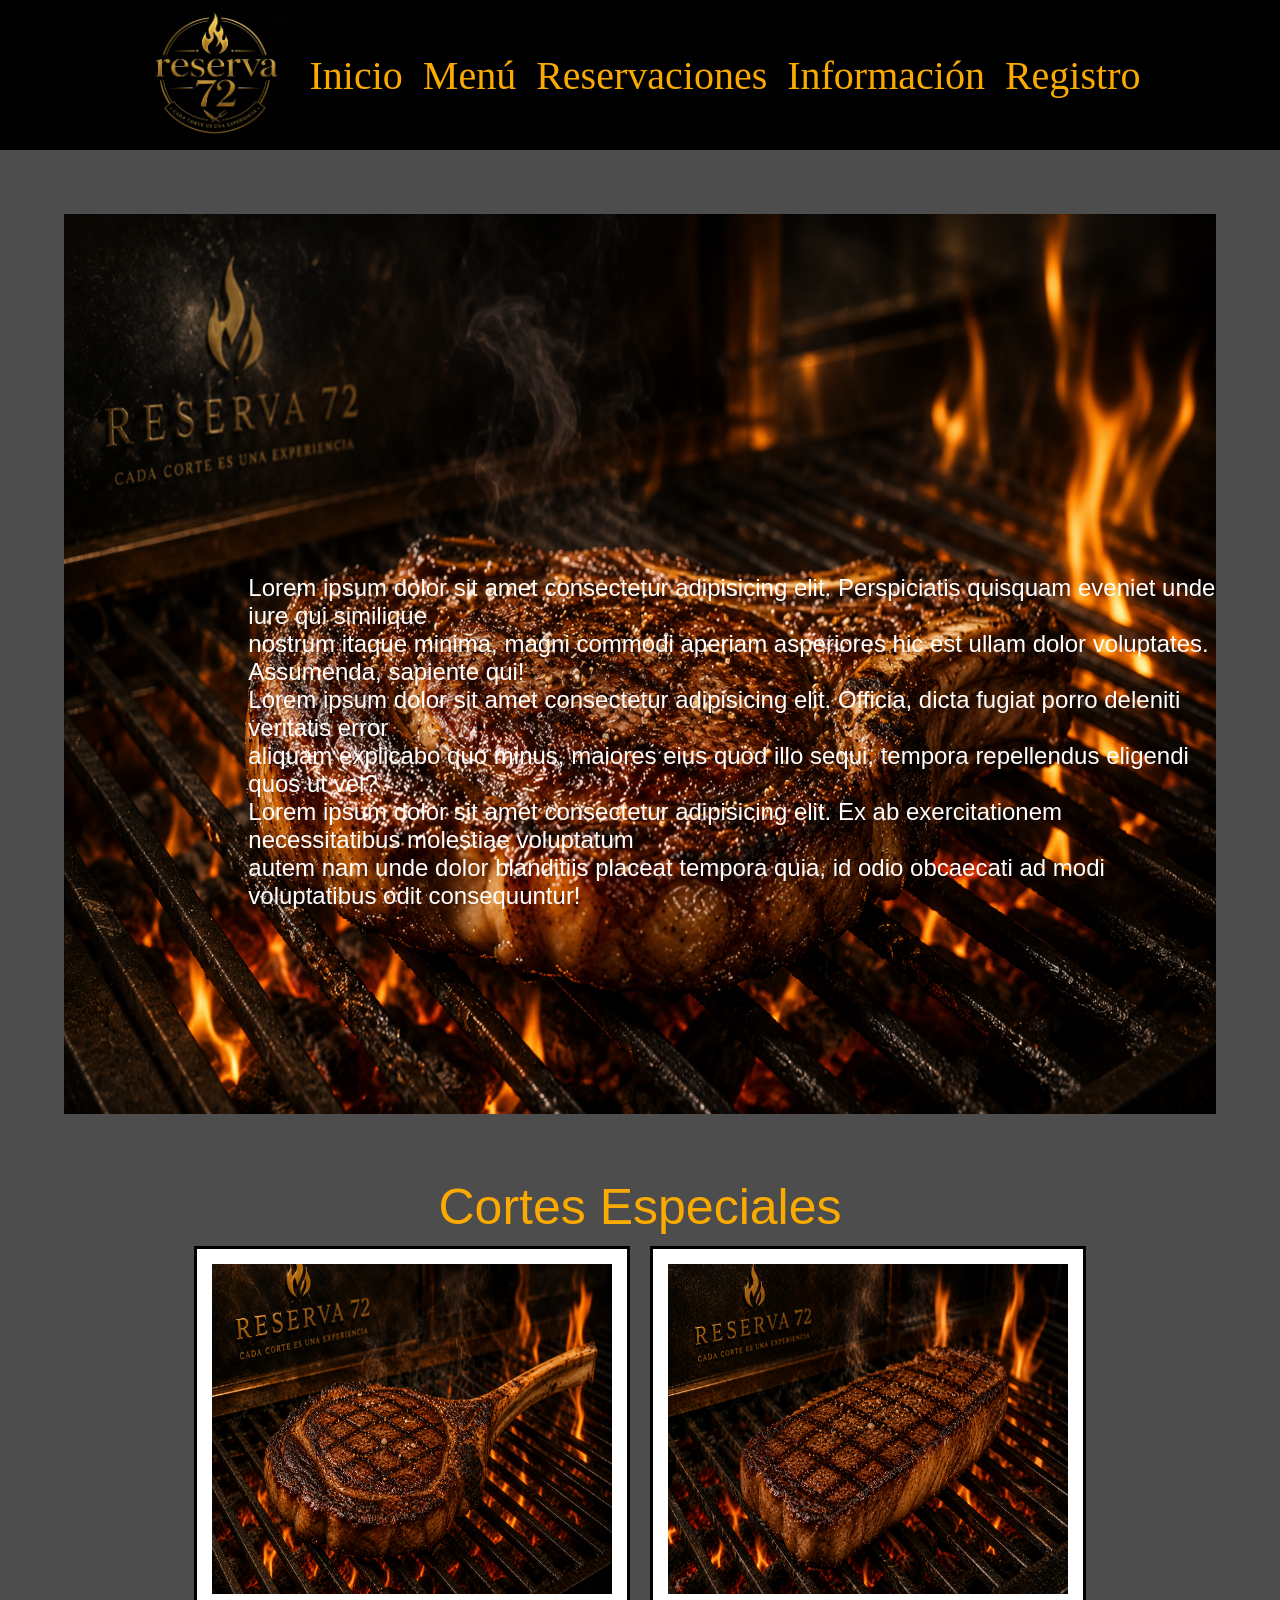
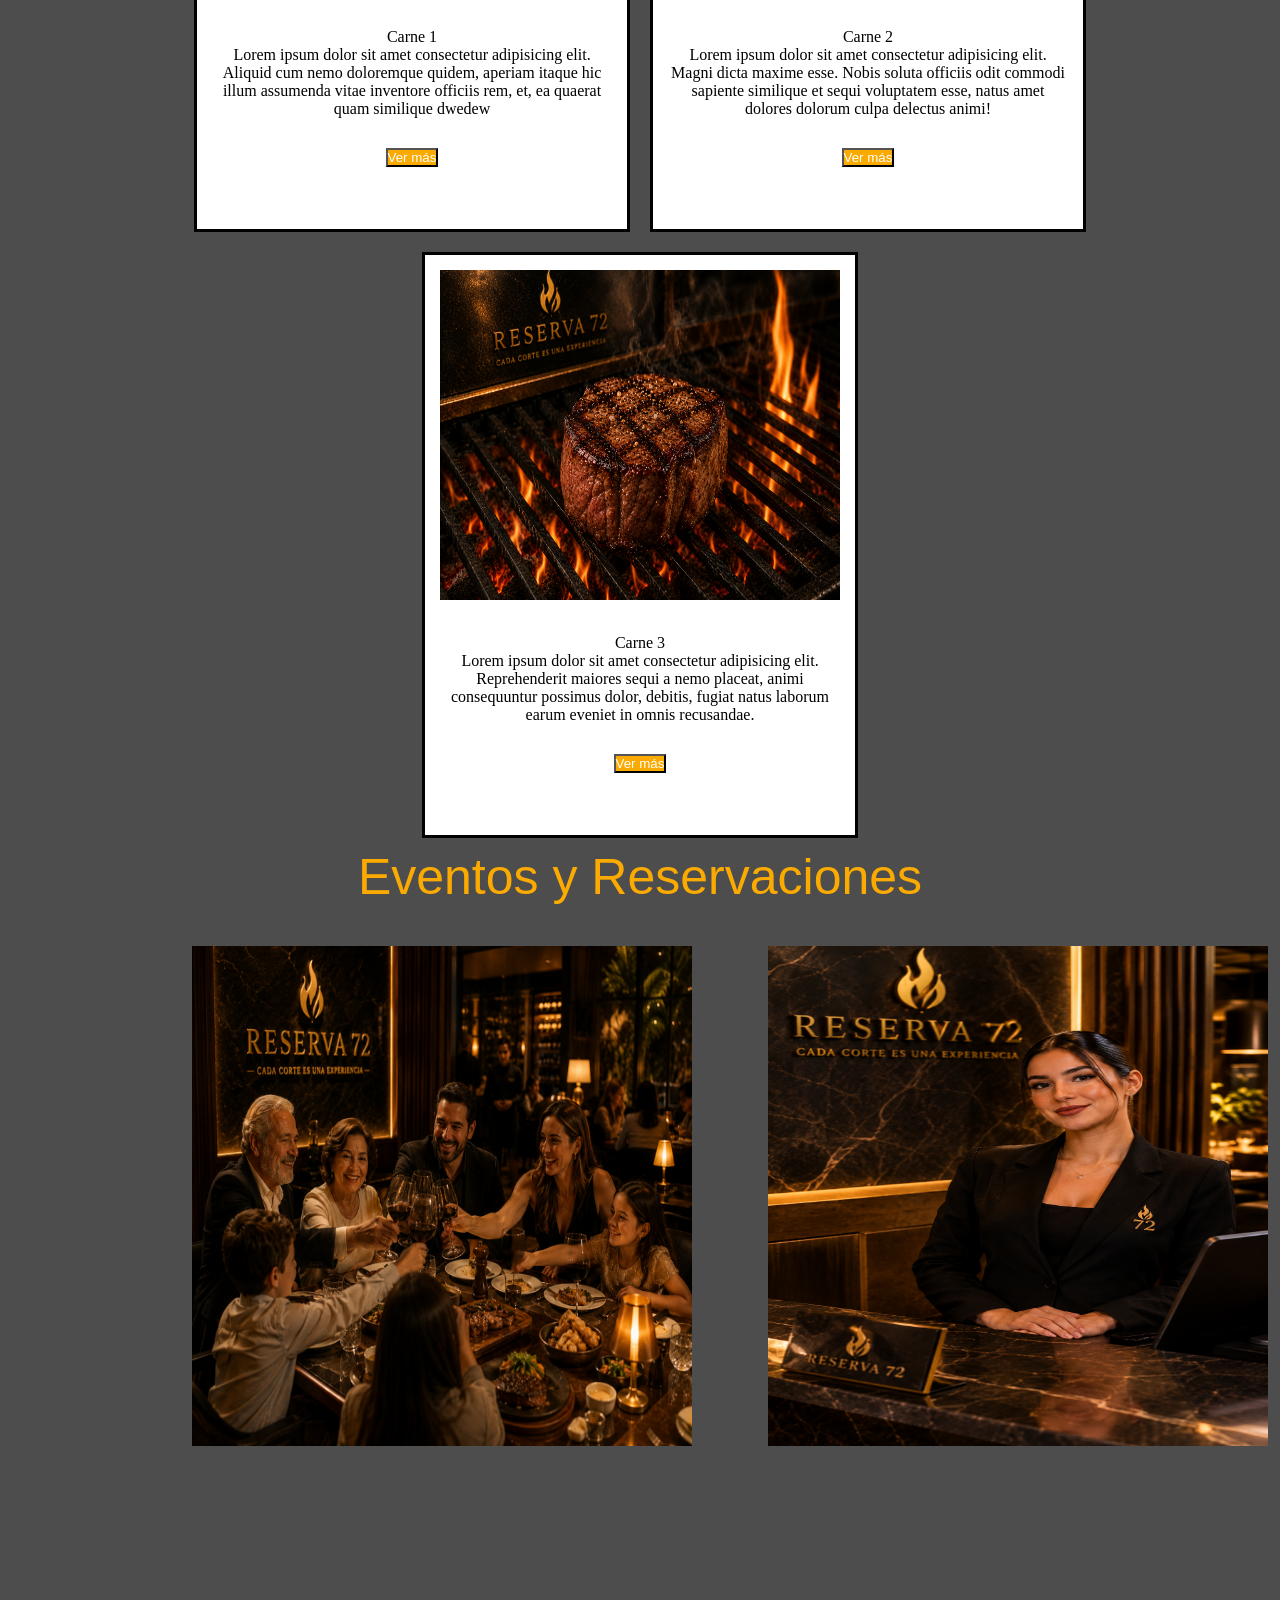
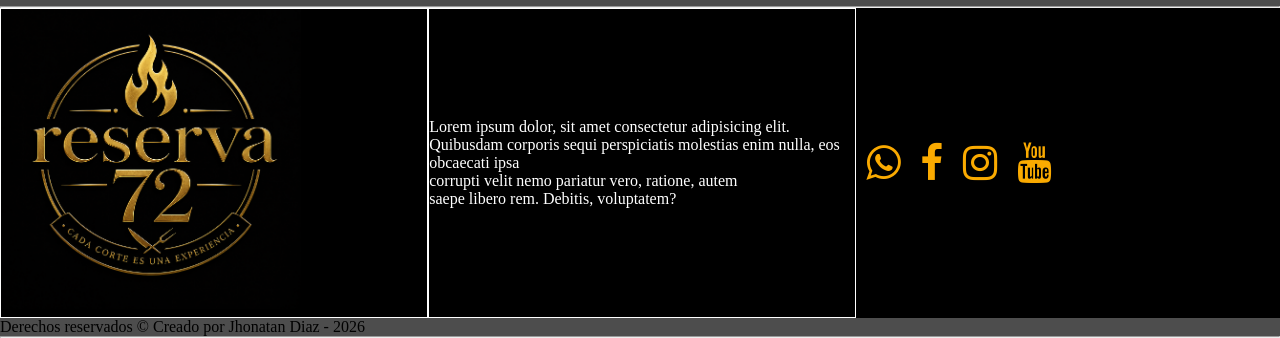
==== index.html @ a60b4476 "Add files via upload" ====
<!DOCTYPE html>
<html lang="en">
<head>
    <meta charset="UTF-8">
    <meta name="viewport" content="width=device-width, initial-scale=1.0">
    <title>inicio</title>
    <link rel="stylesheet" href="/CSS/pagina1.css">
    <link rel="stylesheet" href="https://cdnjs.cloudflare.com/ajax/libs/font-awesome/4.7.0/css/font-awesome.min.css">
</head>
<body>
    <header>
        <nav>
            <div class="header">
                <img id="logoheader" src="/img/logo.png" alt="">
                <button class="menu-toggle" type="button" aria-label="Menú">
                    <span></span>
                    <span></span>
                    <span></span>
                </button>
                <div class="nav-links">
                    <a href="/index.html" class="menu"><i></i> Inicio</a>
                    <a href="/menu.html" class="menu"><i></i> Menú</a>
                    <a href="/reservaciones.html" class="menu"><i></i> Reservaciones</a>
                    <a href="/sobren.html" class="menu"><i></i> Información</a>
                    <a href="/login.html" class="menu"><i></i> Registro</a>
                </div>
            </div>
        </nav>
    </header>
    
    <div id="ccarne">
        
        <a href=""><img src="/img/carne.png" class="carne1"></a>
        <p class="text1">Lorem ipsum dolor sit amet consectetur adipisicing elit. Perspiciatis quisquam eveniet unde iure qui similique <br>nostrum itaque minima, magni commodi aperiam asperiores hic est ullam dolor voluptates. Assumenda, sapiente qui!<br>Lorem ipsum dolor sit amet consectetur adipisicing elit. Officia, dicta fugiat porro deleniti veritatis error <br>aliquam explicabo quo minus, maiores eius quod illo sequi, tempora repellendus eligendi quos ut vel?<br>Lorem ipsum dolor sit amet consectetur adipisicing elit. Ex ab exercitationem necessitatibus molestiae voluptatum <br>autem nam unde dolor blanditiis placeat tempora quia, id odio obcaecati ad modi voluptatibus odit consequuntur!</p>
    
    </div>

    <div>
        
        <p class="text2">Cortes Especiales</p>
            <div id="cajas">
                <div class="item">
                    <img src="/img/carne2.png" alt="">
                    <p>Carne 1 <br> Lorem ipsum dolor sit amet consectetur adipisicing elit. Aliquid cum nemo doloremque quidem, aperiam itaque hic illum assumenda vitae inventore officiis rem, et, ea quaerat quam similique dwedew</p>
                    <button>Ver más</button>
                </div>
                <div class="item">
                    <img src="/img/carne3.png" alt="">
                    <p>Carne 2 <br> Lorem ipsum dolor sit amet consectetur adipisicing elit. Magni dicta maxime esse. Nobis soluta officiis odit commodi sapiente similique et sequi voluptatem esse, natus amet dolores dolorum culpa delectus animi!</p>
                    <button>Ver más</button>
                </div>
                <div class="item">
                    <img src="/img/carne4.png" alt="">
                    <p>Carne 3 <br> Lorem ipsum dolor sit amet consectetur adipisicing elit. Reprehenderit maiores sequi a nemo placeat, animi consequuntur possimus dolor, debitis, fugiat natus laborum earum eveniet in omnis recusandae.</p>
                    <button>Ver más</button>
                </div>
            </div>
    </div>

    <div>
        <p class="text2">Eventos y Reservaciones</p>
        <div id="cajas2">
            <img class="resepcion" src="/img/resepcionista.png" alt="">
            <img class="eventos" src="/img/eventos.png" alt="">
        </div>
    </div>

   <footer>
        <hr>
        <div id="footer">
            <div class="f1">
                <img id="logofooter" src="/img/logo.png" alt="">
            </div>
            <div class="f2">
                <p class="textf">
                    Lorem ipsum dolor, sit amet consectetur adipisicing elit. <br> Quibusdam corporis sequi perspiciatis molestias enim nulla, eos obcaecati ipsa <br> corrupti velit nemo pariatur vero, ratione, autem  <br>  saepe libero rem. Debitis, voluptatem?
                </p>
            </div>
            <div class="f3">
                <a href=""><i class="fa fa-whatsapp" style="font-size: 40px; color: #FAAA00; margin: 10px;"></i></a>
                <a href=""><i class="fa fa-facebook" style="font-size: 40px; color: #FAAA00; margin: 10px;"></i></a>
                <a href=""><i class="fa fa-instagram" style="font-size: 40px; color: #FAAA00; margin: 10px;"></i></a>
                <a href=""><i class="fa fa-youtube" style="font-size: 40px; color: #FAAA00; margin: 10px;"></i></a>
            </div>
        </div>
        <div>
            <p class="derechos">Derechos reservados &copy; Creado por Jhonatan Diaz - 2026</p>
        </div>
        <hr>
        <p></p>
     </footer>
</body>
</html>
---- CSS/pagina1.css ----
* {
    margin: 0;
    padding: 0;
}

body {
    background-color: #4d4d4d;
}

#logoheader {
    width: 150px;
    height: 150px;

}

.menu {
    font-size: 40px;
    text-decoration: none;
    color: #FAAA00;
    padding-left: 20px;
    display: flex;
    justify-content: center;
}

.header {
    background-color: black;
    display: flex;
    align-items: center;
    justify-content: center;
}

.nav-links{
    display: flex;
    align-items: center;
}

.menu-toggle{
    display: none;
    flex-direction: column;
    justify-content: space-between;
    width: 35px;
    height: 25px;
    background: none;
    border: none;
    cursor: pointer;
    padding: 0;
    margin-left: 20px;
}

.menu-toggle span{
    display: block;
    height: 4px;
    width: 100%;
    background-color: #FAAA00;
    border-radius: 2px;
}


#ccarne {
    width: 90%;
    height: 900px;
    background-color: #333;
    margin: 5%;
    position: relative;
}

.carne1 {
    width: 100%;
    height: 100%;
    position: absolute;
}

.text1 {
    position: absolute;
    color: white;
    top: 40%;
    left: 16%;
    font-size: x-large;
    font-family: Arial, Helvetica, sans-serif
}

#cajas {
    display: flex;
    flex-direction: row;
    flex-wrap: wrap;
    justify-content: center;
}

.text2 {
    font-family: Arial, Helvetica, sans-serif;
    font-size: 50px;
    text-align: center;
    color: #FAAA00;
}

#cajas .item {
    text-align: center;
    width: 400px;
    height: 550px;
    border: none;
    padding: 10px;
    margin: 10px;
    background-color: white;
    padding: 15px;
    border: solid;

}

.item img {
    width: 100%;
    height: 60%;
    margin-bottom: 30px;
}

.item button {
    color: #ffffff;
    background-color: #FAAA00;
    margin-top: 30px;
}

#cajas2 {
    display: flex;
    flex-direction: row;
    flex-wrap: wrap;
    position: relative;
    width: 100%;
    height: 700px;
}

.resepcion {
    position: absolute;
    width: 500px;
    height: 500px;
    top: 40px;
    left: 60%;
}

.eventos {
    position: absolute;
    width: 500px;
    height: 500px;
    top: 40px;
    left: 15%;
}

#footer {
    background-color: black;
    width: 100%;
    height: 310px;
    display: flex;
    flex-direction: row;
}

.f1 {
    width: 33.3%;
    border: solid 1px white;
}

#logofooter {
    width: 300px;
    height: 300px;
}

.f2 {
    width: 33.3%;
    border: solid 1px white;
    display: flex;
    align-items: center;
}

.textf {
    color: white;
}

.f3 {
    text-align: center;
    display: flex;
    align-items: center;
}
@media (max-width: 1024px) {
    #logoheader{
        width: 110px;
        height: 110px;
    }
    #ccarne{
        height: 700px;
    }
    .text1{
        font-size: medium;
        left: 8%;
        width: 84%;
    }
    #cajas .item{
        width: 320px;
        height: 500px;
    }
    #cajas2{
        height: 900px;
    }
    .resepcion, .eventos{
        width: 320px;
        height: 320px;
    }
    .resepcion{
        left: 55%;
    }
    .eventos{
        left: 8%;
        top: 380px;
    }
    #footer{
        height: auto;
        flex-wrap: wrap;
    }
    .f1, .f2{
        width: 50%;
        justify-content: center;
    }
    .f3{
        width: 100%;
        justify-content: center;
    }
    #logofooter{
        width: 180px;
        height: 180px;
    }
}

@media (max-width: 768px) {
    .header{
        justify-content: space-between;
        padding: 15px 20px;
        position: relative;
    }
    #logoheader{
        width: 90px;
        height: 90px;
    }
    .menu-toggle{
        display: flex;
    }
    .nav-links{
        display: none;
        flex-direction: column;
        position: absolute;
        top: 100%;
        left: 0;
        width: 100%;
        background-color: black;
        z-index: 10;
    }
    .nav-links.active{
        display: flex;
    }
    .menu{
        font-size: 20px;
        padding: 12px 0;
        justify-content: center;
    }
    #ccarne{
        width: 92%;
        height: 500px;
        margin: 20px auto;
    }
    .text1{
        font-size: small;
        left: 5%;
        width: 90%;
        top: 30%;
    }
    .text2{
        font-size: 30px;
    }
    #cajas .item{
        width: 90%;
        height: auto;
        max-width: 340px;
    }
    .item img{
        height: 220px;
    }
    #cajas2{
        flex-direction: column;
        height: auto;
        align-items: center;
        padding: 20px 0;
    }
    .resepcion, .eventos{
        position: static;
        width: 90%;
        height: 300px;
        margin: 10px 0;
    }
    #footer{
        flex-direction: column;
        height: auto;
    }
    .f1, .f2, .f3{
        width: 100%;
        justify-content: center;
        padding: 15px 0;
    }
    .textf{
        text-align: center;
        padding: 0 15px;
    }
}

@media (max-width: 480px) {
    #logoheader{
        width: 70px;
        height: 70px;
    }
    #ccarne{
        height: 350px;
    }
    .text2{
        font-size: 24px;
    }
    #cajas .item{
        width: 95%;
    }
    .item img{
        height: 180px;
    }
    .resepcion, .eventos{
        height: 220px;
    }
    #logofooter{
        width: 130px;
        height: 130px;
    }
    .derechos{
        font-size: 12px;
        text-align: center;
        padding: 0 10px;
    }
}
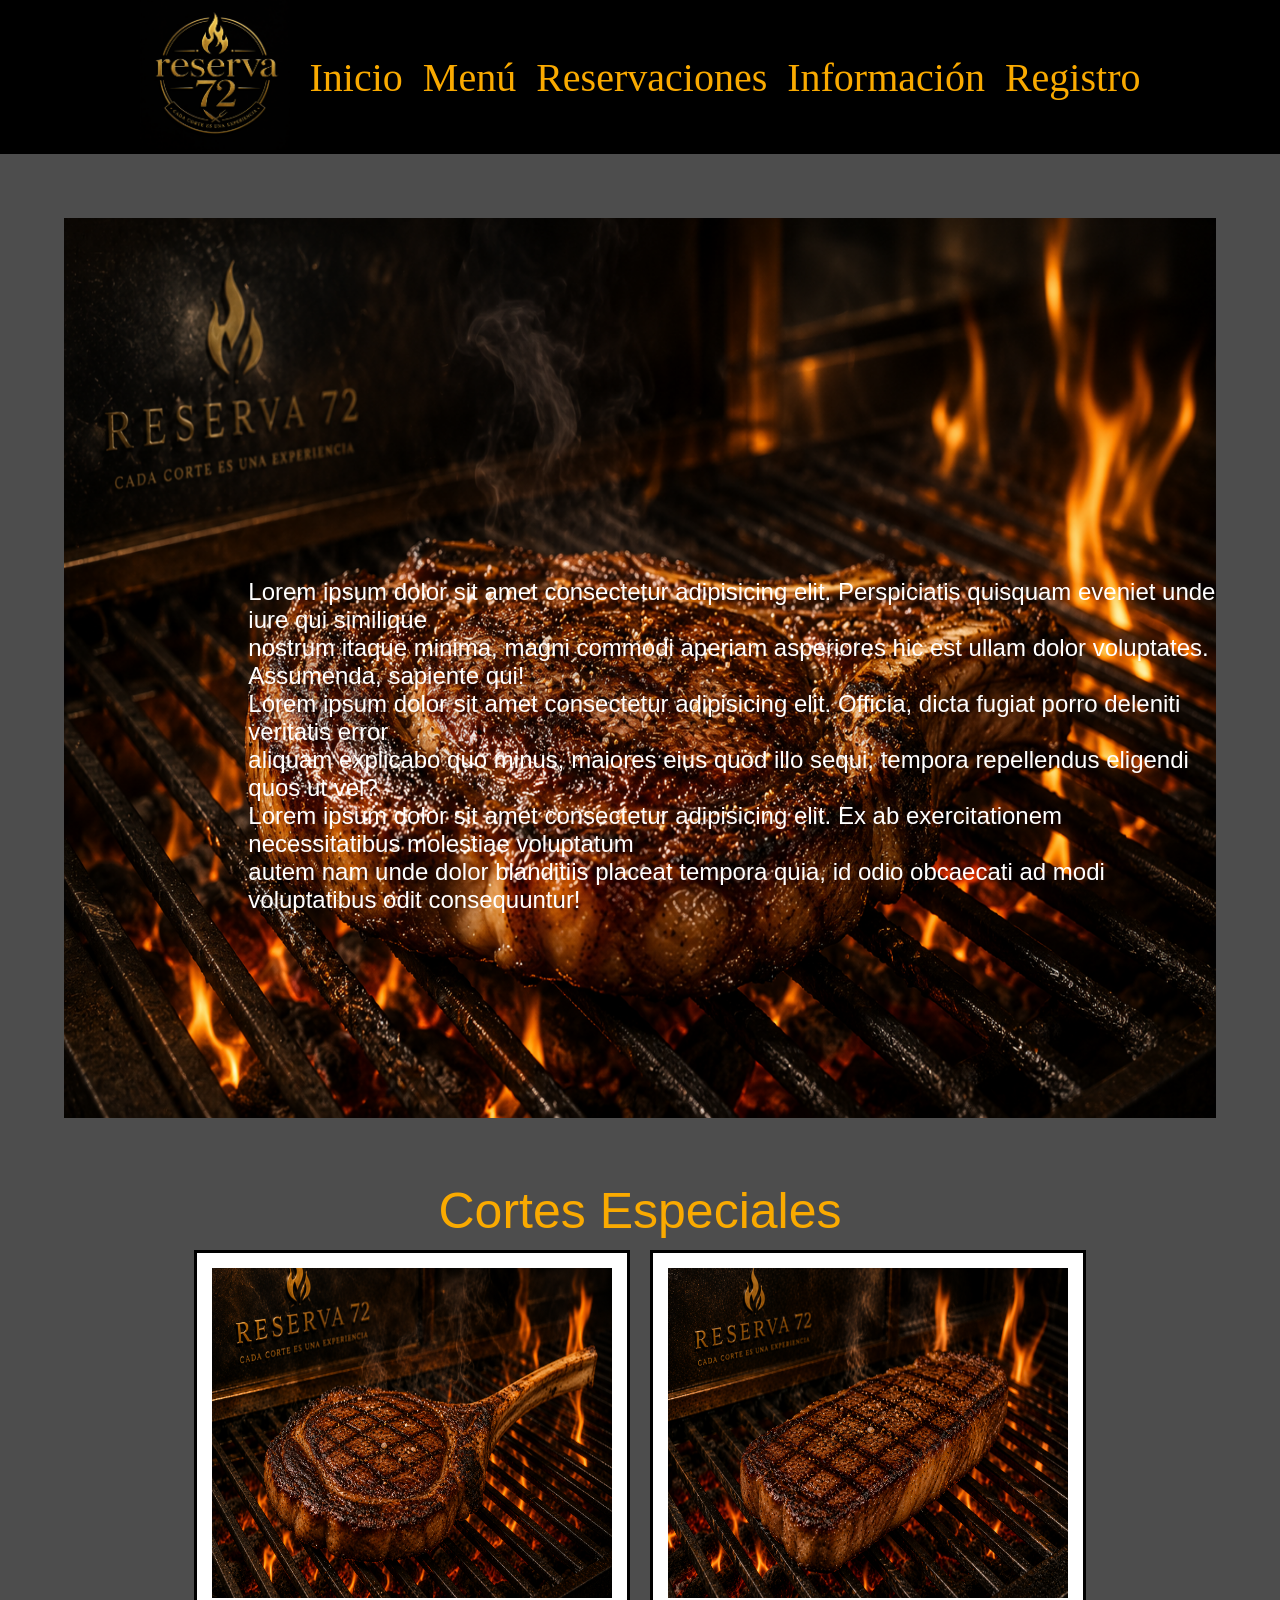
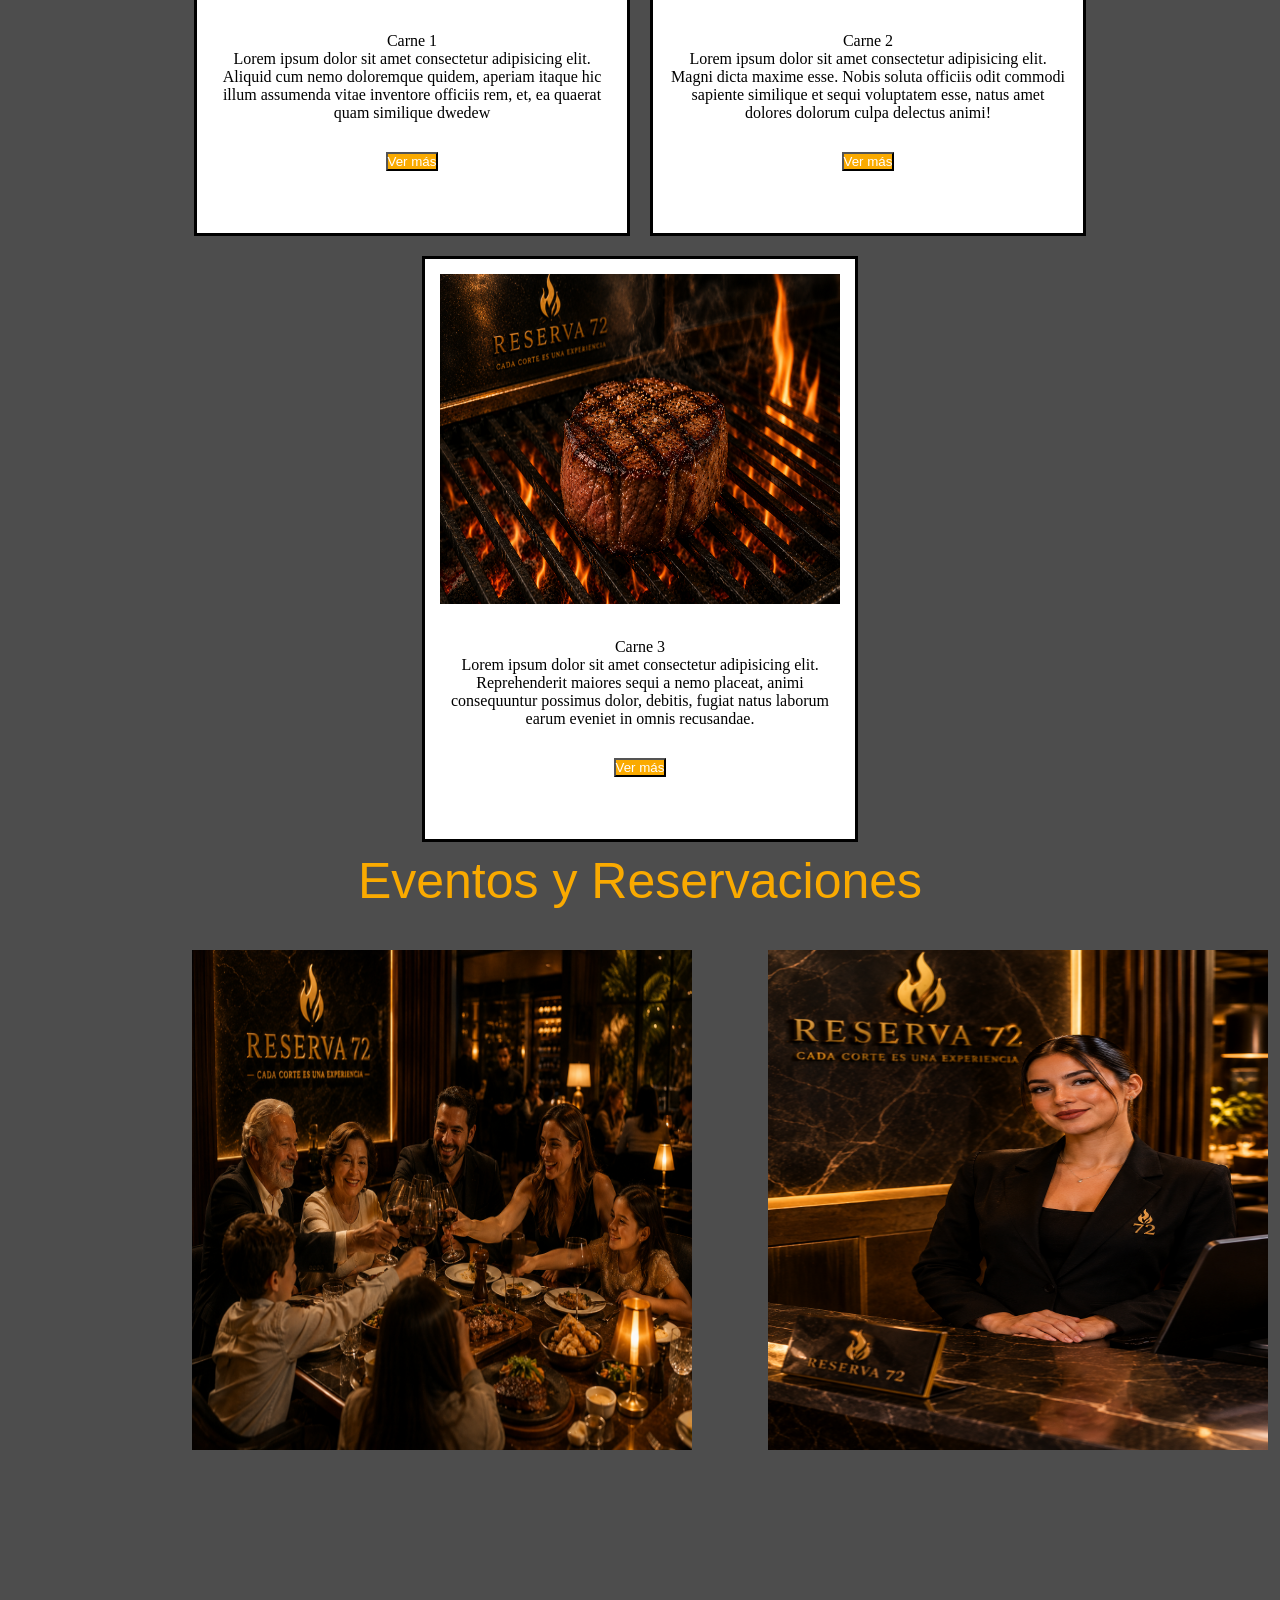
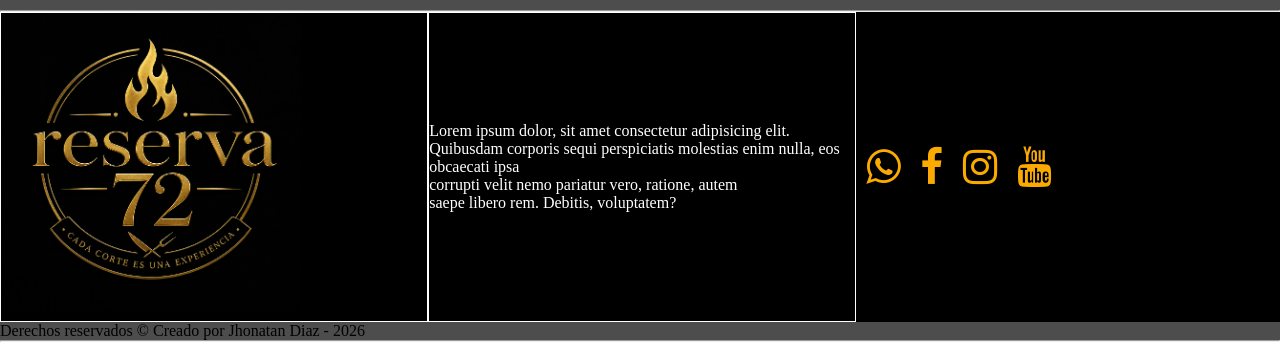
==== commit aad39154: "Add files via upload" ====
--- a/index.html
+++ b/index.html
@@ -4,25 +4,25 @@
     <meta charset="UTF-8">
     <meta name="viewport" content="width=device-width, initial-scale=1.0">
     <title>inicio</title>
-    <link rel="stylesheet" href="/CSS/pagina1.css">
+    <link rel="stylesheet" href="CSS/pagina1.css">
     <link rel="stylesheet" href="https://cdnjs.cloudflare.com/ajax/libs/font-awesome/4.7.0/css/font-awesome.min.css">
 </head>
 <body>
     <header>
         <nav>
             <div class="header">
-                <img id="logoheader" src="/img/logo.png" alt="">
+                <a href="explicacion.html"><img id="logoheader" src="img/logo.png" alt=""></a>
                 <button class="menu-toggle" type="button" aria-label="Menú">
                     <span></span>
                     <span></span>
                     <span></span>
                 </button>
                 <div class="nav-links">
-                    <a href="/index.html" class="menu"><i></i> Inicio</a>
-                    <a href="/menu.html" class="menu"><i></i> Menú</a>
-                    <a href="/reservaciones.html" class="menu"><i></i> Reservaciones</a>
-                    <a href="/sobren.html" class="menu"><i></i> Información</a>
-                    <a href="/login.html" class="menu"><i></i> Registro</a>
+                    <a href="Inicio de proyecto/menu.html" class="menu"><i></i> Inicio</a>
+                    <a href="menu.html" class="menu"><i></i> Menú</a>
+                    <a href="reservaciones.html" class="menu"><i></i> Reservaciones</a>
+                    <a href="sobren.html" class="menu"><i></i> Información</a>
+                    <a href="login.html" class="menu"><i></i> Registro</a>
                 </div>
             </div>
         </nav>
@@ -30,7 +30,7 @@
     
     <div id="ccarne">
         
-        <a href=""><img src="/img/carne.png" class="carne1"></a>
+        <a href="explicacion.html"><img src="img/carne.png" class="carne1"></a>
         <p class="text1">Lorem ipsum dolor sit amet consectetur adipisicing elit. Perspiciatis quisquam eveniet unde iure qui similique <br>nostrum itaque minima, magni commodi aperiam asperiores hic est ullam dolor voluptates. Assumenda, sapiente qui!<br>Lorem ipsum dolor sit amet consectetur adipisicing elit. Officia, dicta fugiat porro deleniti veritatis error <br>aliquam explicabo quo minus, maiores eius quod illo sequi, tempora repellendus eligendi quos ut vel?<br>Lorem ipsum dolor sit amet consectetur adipisicing elit. Ex ab exercitationem necessitatibus molestiae voluptatum <br>autem nam unde dolor blanditiis placeat tempora quia, id odio obcaecati ad modi voluptatibus odit consequuntur!</p>
     
     </div>
@@ -40,17 +40,17 @@
         <p class="text2">Cortes Especiales</p>
             <div id="cajas">
                 <div class="item">
-                    <img src="/img/carne2.png" alt="">
+                    <img src="img/carne2.png" alt="">
                     <p>Carne 1 <br> Lorem ipsum dolor sit amet consectetur adipisicing elit. Aliquid cum nemo doloremque quidem, aperiam itaque hic illum assumenda vitae inventore officiis rem, et, ea quaerat quam similique dwedew</p>
                     <button>Ver más</button>
                 </div>
                 <div class="item">
-                    <img src="/img/carne3.png" alt="">
+                    <img src="img/carne3.png" alt="">
                     <p>Carne 2 <br> Lorem ipsum dolor sit amet consectetur adipisicing elit. Magni dicta maxime esse. Nobis soluta officiis odit commodi sapiente similique et sequi voluptatem esse, natus amet dolores dolorum culpa delectus animi!</p>
                     <button>Ver más</button>
                 </div>
                 <div class="item">
-                    <img src="/img/carne4.png" alt="">
+                    <img src="img/carne4.png" alt="">
                     <p>Carne 3 <br> Lorem ipsum dolor sit amet consectetur adipisicing elit. Reprehenderit maiores sequi a nemo placeat, animi consequuntur possimus dolor, debitis, fugiat natus laborum earum eveniet in omnis recusandae.</p>
                     <button>Ver más</button>
                 </div>
@@ -60,8 +60,8 @@
     <div>
         <p class="text2">Eventos y Reservaciones</p>
         <div id="cajas2">
-            <img class="resepcion" src="/img/resepcionista.png" alt="">
-            <img class="eventos" src="/img/eventos.png" alt="">
+            <img class="resepcion" src="img/resepcionista.png" alt="">
+            <img class="eventos" src="img/eventos.png" alt="">
         </div>
     </div>
 
@@ -69,7 +69,7 @@
         <hr>
         <div id="footer">
             <div class="f1">
-                <img id="logofooter" src="/img/logo.png" alt="">
+                <img id="logofooter" src="img/logo.png" alt="">
             </div>
             <div class="f2">
                 <p class="textf">
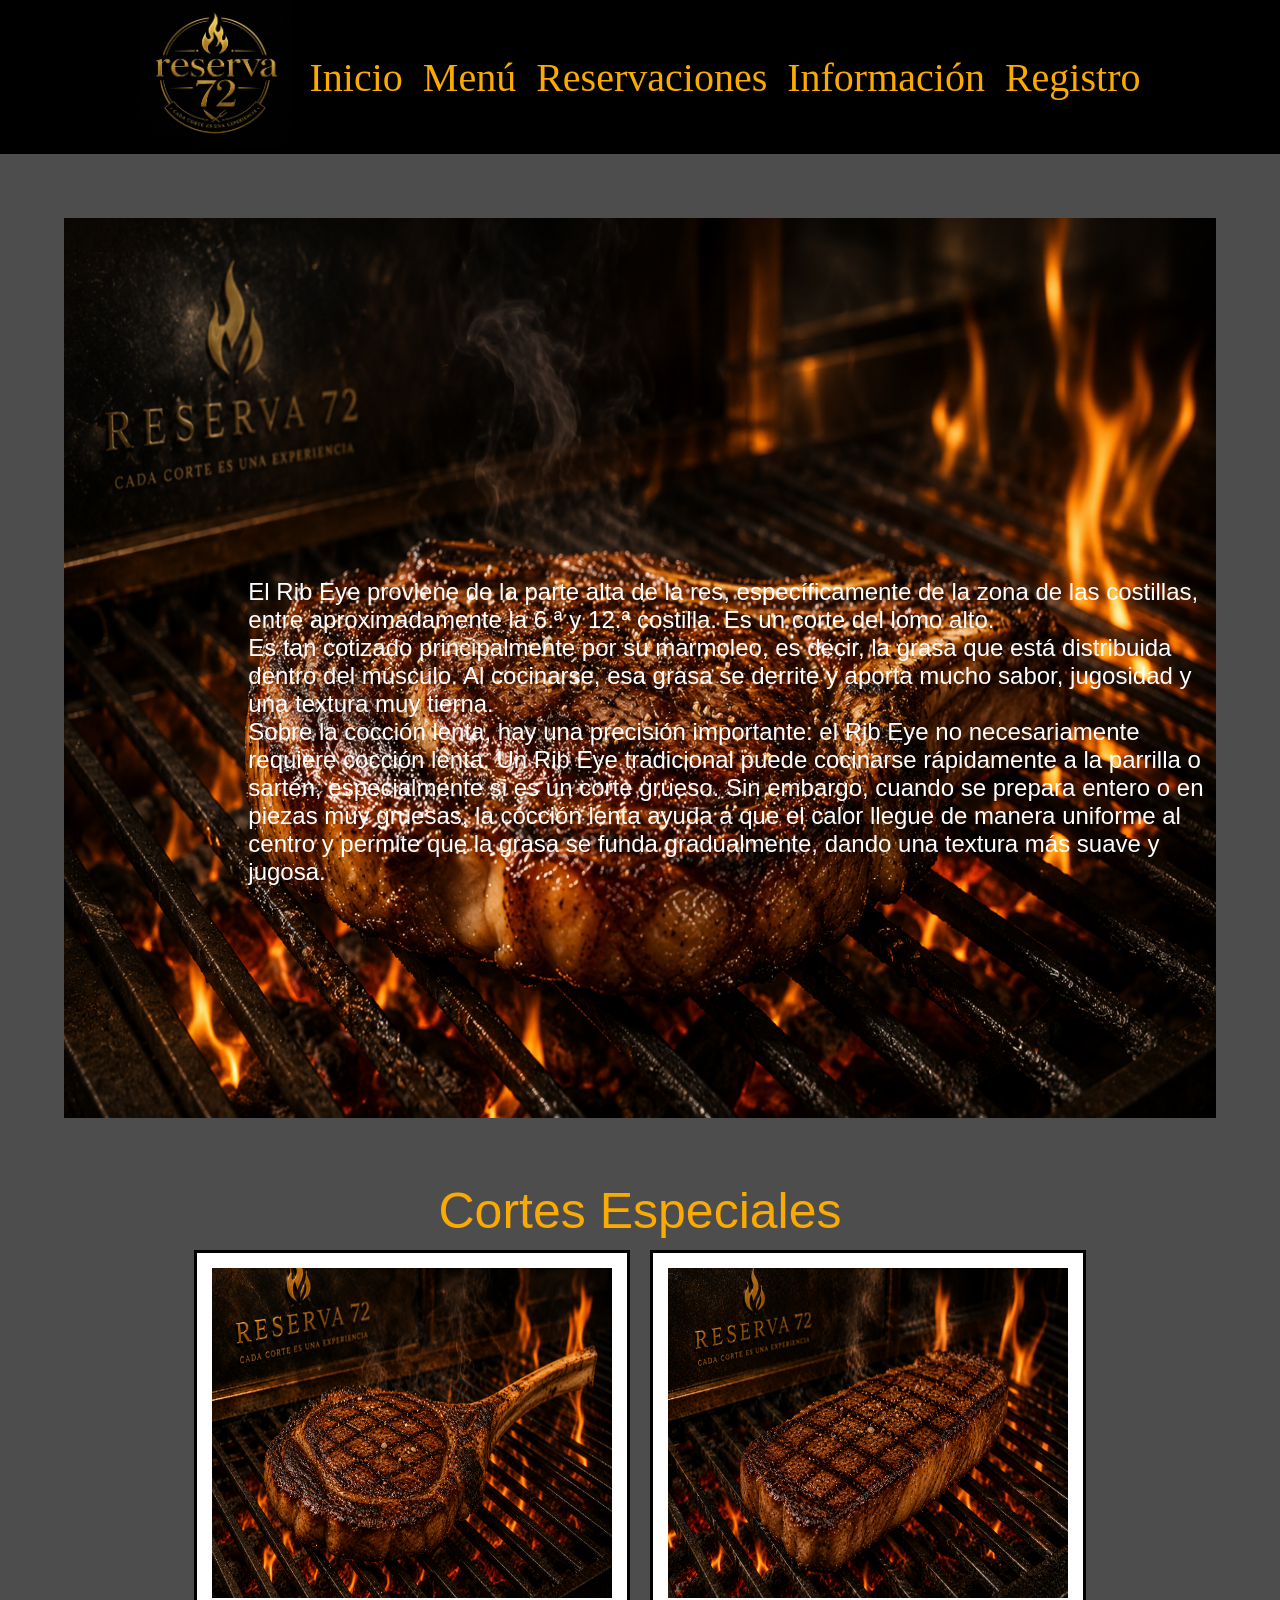
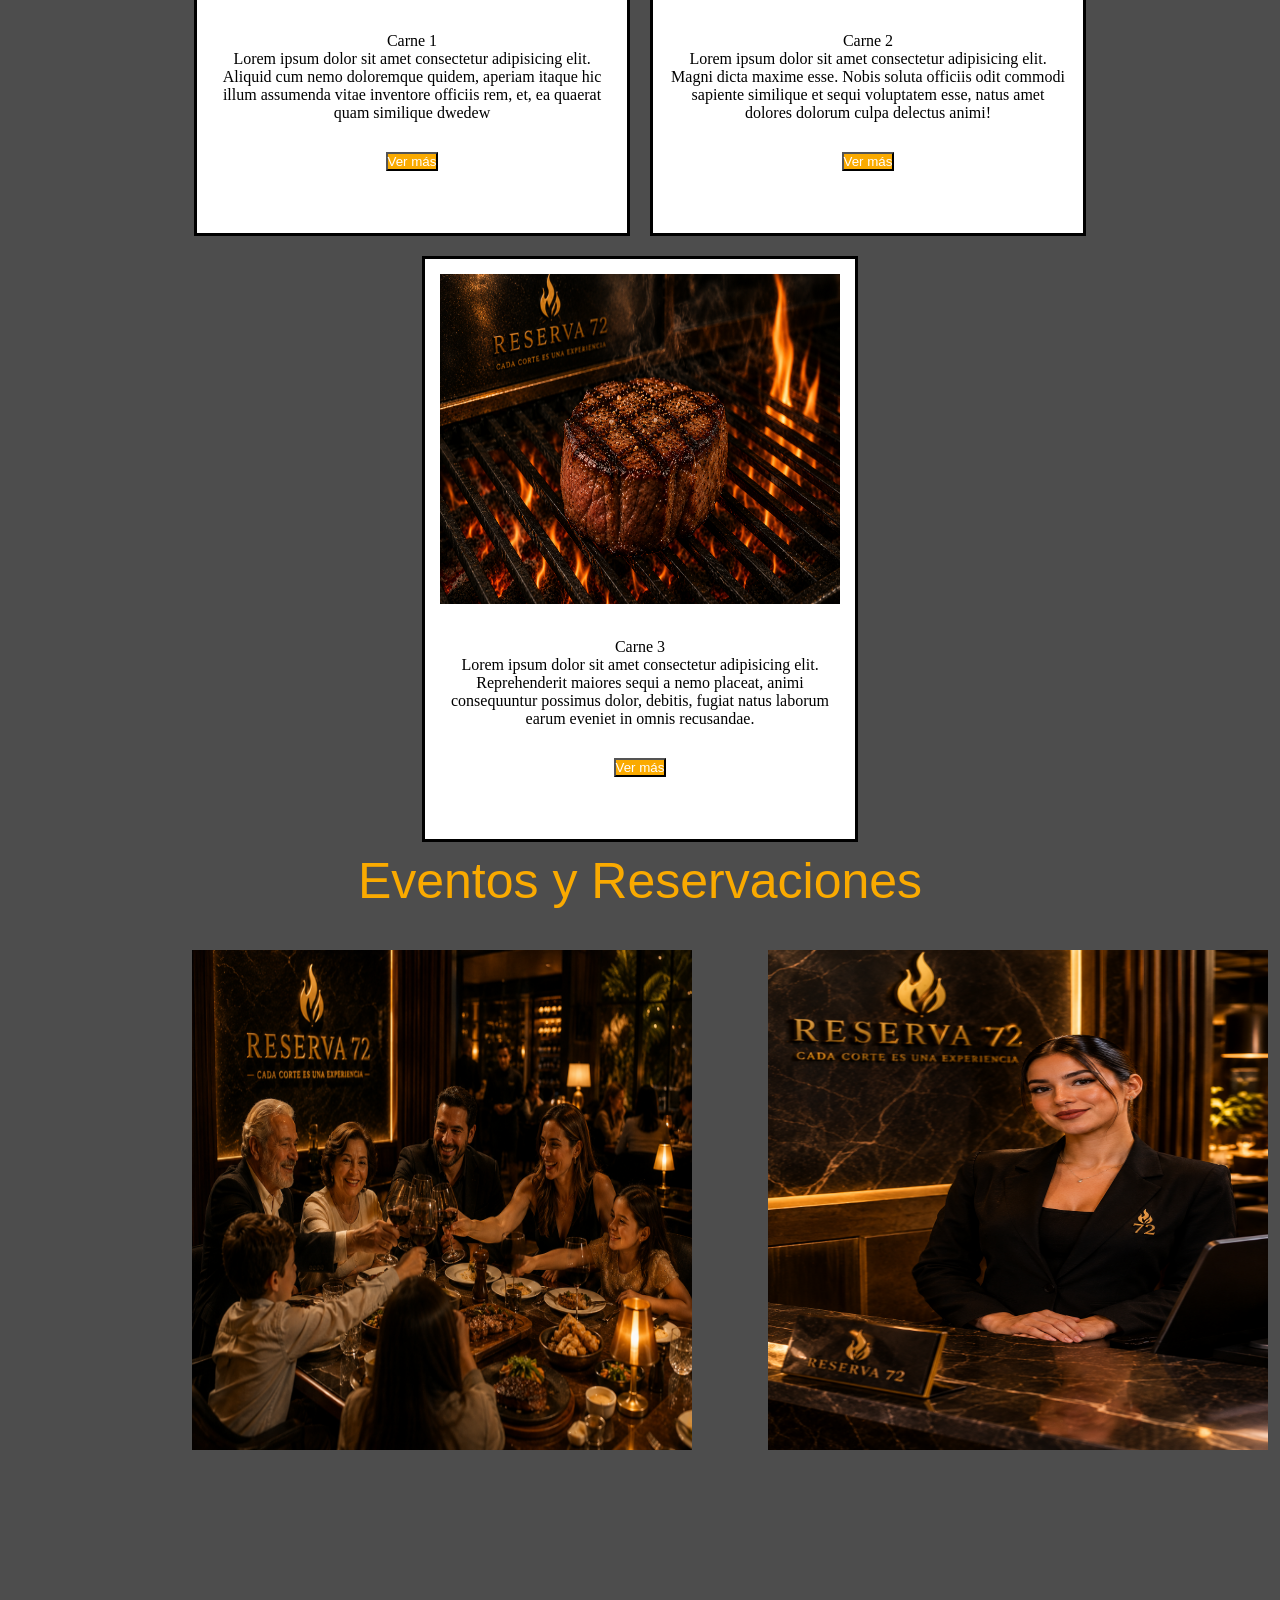
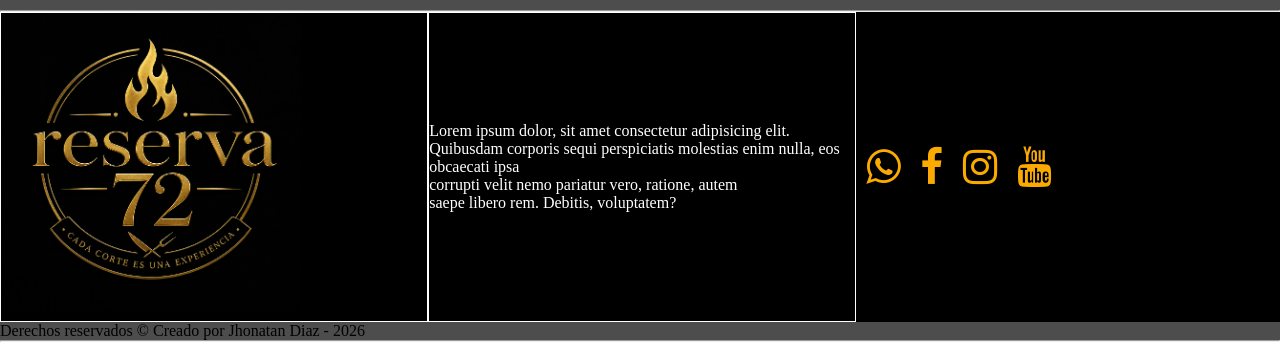
==== commit 7cd28cfe: "Add files via upload" ====
--- a/index.html
+++ b/index.html
@@ -31,7 +31,12 @@
     <div id="ccarne">
         
         <a href="explicacion.html"><img src="img/carne.png" class="carne1"></a>
-        <p class="text1">Lorem ipsum dolor sit amet consectetur adipisicing elit. Perspiciatis quisquam eveniet unde iure qui similique <br>nostrum itaque minima, magni commodi aperiam asperiores hic est ullam dolor voluptates. Assumenda, sapiente qui!<br>Lorem ipsum dolor sit amet consectetur adipisicing elit. Officia, dicta fugiat porro deleniti veritatis error <br>aliquam explicabo quo minus, maiores eius quod illo sequi, tempora repellendus eligendi quos ut vel?<br>Lorem ipsum dolor sit amet consectetur adipisicing elit. Ex ab exercitationem necessitatibus molestiae voluptatum <br>autem nam unde dolor blanditiis placeat tempora quia, id odio obcaecati ad modi voluptatibus odit consequuntur!</p>
+        <p class="text1">El Rib Eye proviene de la parte alta de la res, específicamente de la zona de las costillas, entre aproximadamente la 6.ª y 12.ª costilla. Es un corte del lomo alto. <br>
+
+        Es tan cotizado principalmente por su marmoleo, es decir, la grasa que está distribuida dentro del músculo. Al cocinarse, esa grasa se derrite y aporta mucho sabor, jugosidad y una textura muy tierna. <br>
+
+        Sobre la cocción lenta, hay una precisión importante: el Rib Eye no necesariamente requiere cocción lenta. Un Rib Eye tradicional puede cocinarse rápidamente a la parrilla o sartén, especialmente si es un corte grueso. Sin embargo, cuando se prepara entero o en piezas muy gruesas, la cocción lenta ayuda a que el calor llegue de manera uniforme al centro y permite que la grasa se funda gradualmente, dando una textura más suave y jugosa. <br>
+        </p>
     
     </div>
 
@@ -77,10 +82,10 @@
                 </p>
             </div>
             <div class="f3">
-                <a href=""><i class="fa fa-whatsapp" style="font-size: 40px; color: #FAAA00; margin: 10px;"></i></a>
-                <a href=""><i class="fa fa-facebook" style="font-size: 40px; color: #FAAA00; margin: 10px;"></i></a>
-                <a href=""><i class="fa fa-instagram" style="font-size: 40px; color: #FAAA00; margin: 10px;"></i></a>
-                <a href=""><i class="fa fa-youtube" style="font-size: 40px; color: #FAAA00; margin: 10px;"></i></a>
+                <a href="https://web.whatsapp.com/"><i class="fa fa-whatsapp" style="font-size: 40px; color: #FAAA00; margin: 10px;"></i></a>
+                <a href="https://www.facebook.com/?locale=es_LA"><i class="fa fa-facebook" style="font-size: 40px; color: #FAAA00; margin: 10px;"></i></a>
+                <a href="https://www.instagram.com/"><i class="fa fa-instagram" style="font-size: 40px; color: #FAAA00; margin: 10px;"></i></a>
+                <a href="https://www.youtube.com/"><i class="fa fa-youtube" style="font-size: 40px; color: #FAAA00; margin: 10px;"></i></a>
             </div>
         </div>
         <div>
